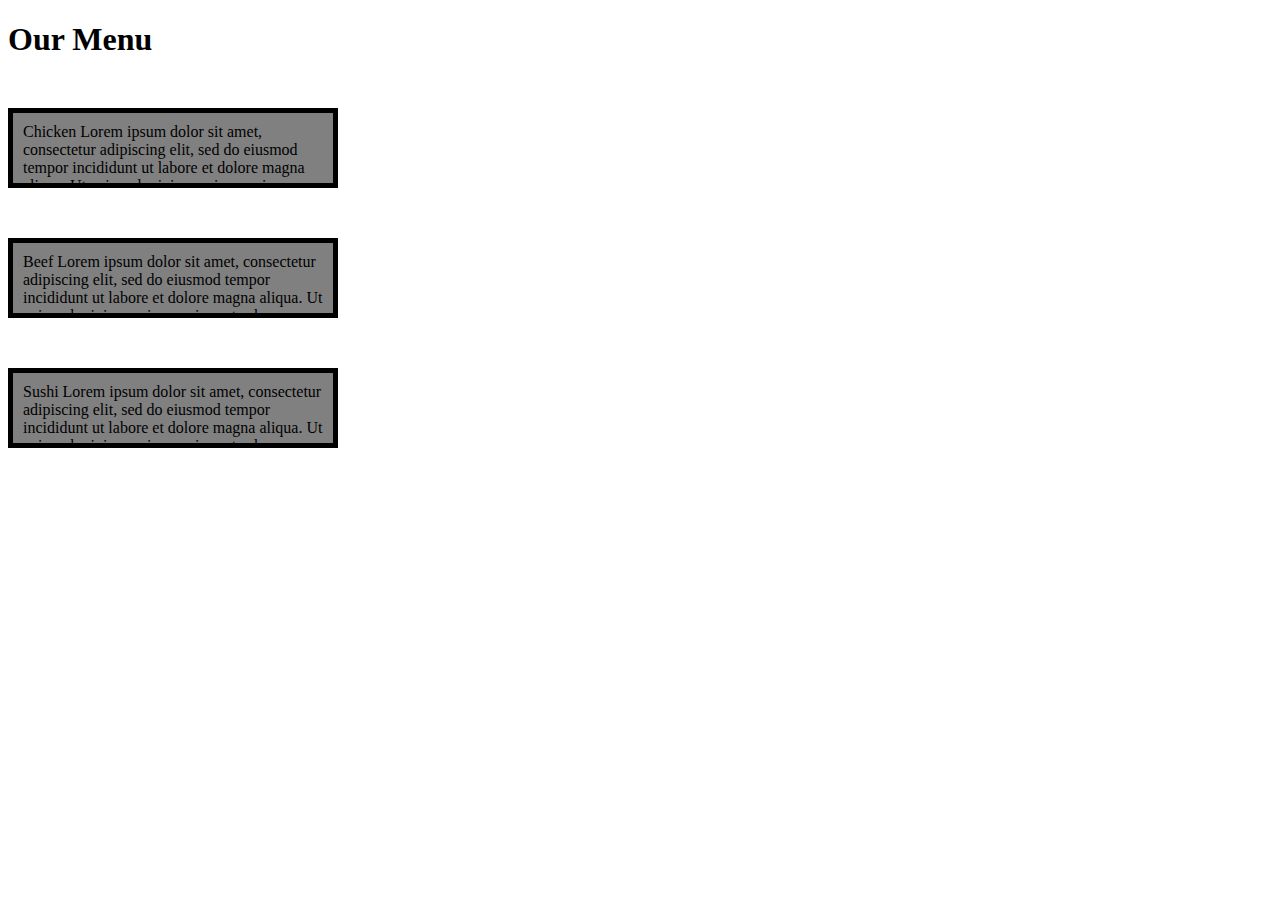
==== module2-solution/index.html @ 35661473 "work started" ====
<!DOCTYPE html>
<!DOCTYPE html>
<html>
<head>
  <link rel="stylesheet" href="style.css">
  <title>Assignment Solution for Module 2</title>
</head>
<body>
<h1>Our Menu</h1>
<div id="box">
  <span>Chicken</span>
  <span>Lorem ipsum dolor sit amet, consectetur adipiscing elit, sed do eiusmod tempor incididunt ut labore et dolore magna aliqua. Ut enim ad minim veniam, quis nostrud exercitation ullamco laboris nisi ut aliquip ex ea commodo consequat.</span>
</div>
<div id="box">
  <span>Beef</span>
  <span>Lorem ipsum dolor sit amet, consectetur adipiscing elit, sed do eiusmod tempor incididunt ut labore et dolore magna aliqua. Ut enim ad minim veniam, quis nostrud exercitation ullamco laboris nisi ut aliquip ex ea commodo consequat.</span>
</div>
<div id="box">
  <span>Sushi</span>
  <span>Lorem ipsum dolor sit amet, consectetur adipiscing elit, sed do eiusmod tempor incididunt ut labore et dolore magna aliqua. Ut enim ad minim veniam, quis nostrud exercitation ullamco laboris nisi ut aliquip ex ea commodo consequat.</span>
</div>
</body>
</html>
---- module2-solution/style.css ----
#box {
  background-color: grey;
  padding: 10px;
  border: 5px solid black;
  width: 300px;
  height: 50px;
  margin-top: 50px;
  overflow: auto;
}
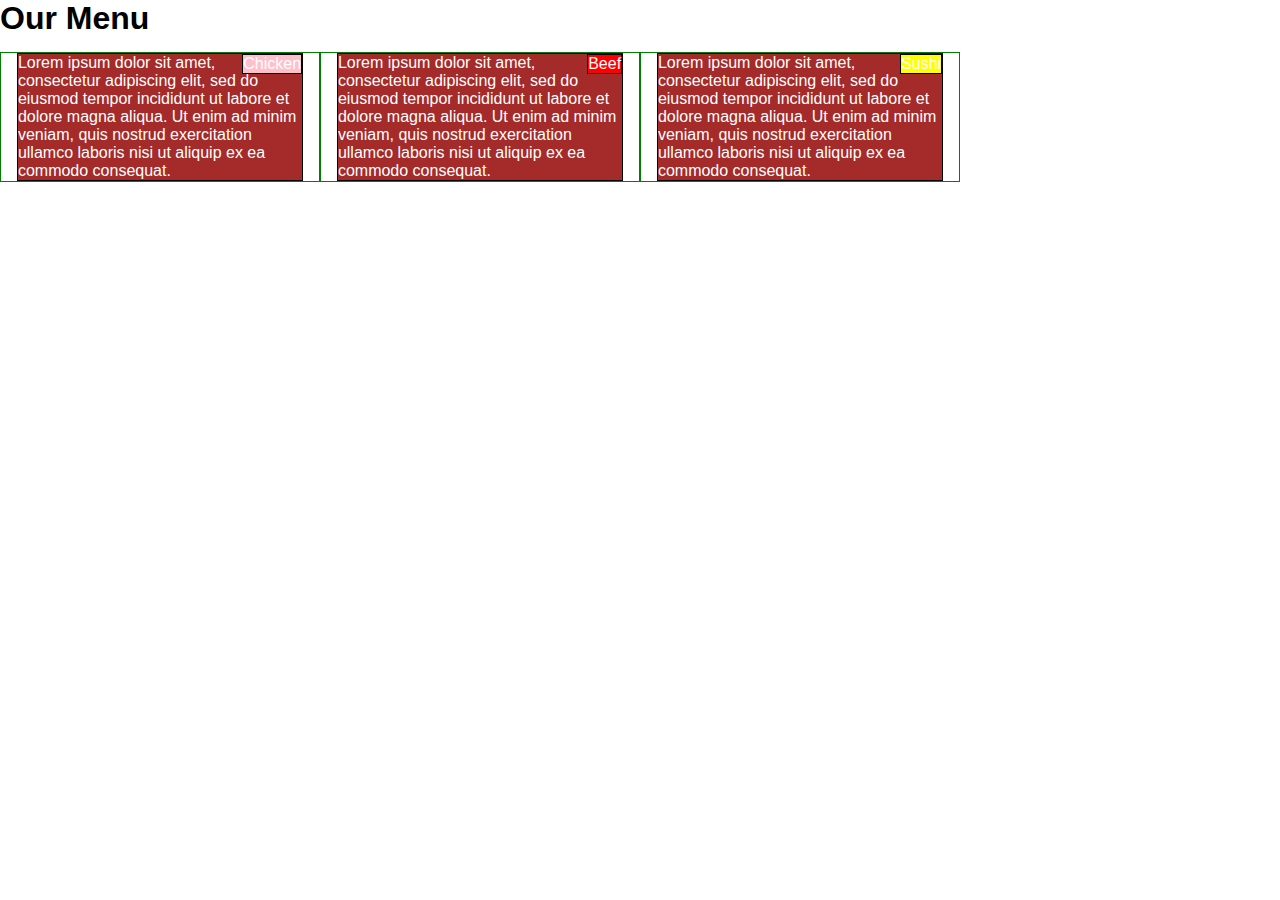
==== commit c0fe630e: "Moved .css file toe 'css' directory. More code" ====
--- a/module2-solution/index.html
+++ b/module2-solution/index.html
@@ -2,22 +2,32 @@
 <!DOCTYPE html>
 <html>
 <head>
-  <link rel="stylesheet" href="style.css">
+  <meta name="viewport" content="width=device-width, initial-scale=1">
+  <link rel="stylesheet" href="css/style.css">
+  <meta name="viewport" content="width=device-width, initial-scale=1">
   <title>Assignment Solution for Module 2</title>
 </head>
 <body>
 <h1>Our Menu</h1>
-<div id="box">
-  <span>Chicken</span>
-  <span>Lorem ipsum dolor sit amet, consectetur adipiscing elit, sed do eiusmod tempor incididunt ut labore et dolore magna aliqua. Ut enim ad minim veniam, quis nostrud exercitation ullamco laboris nisi ut aliquip ex ea commodo consequat.</span>
-</div>
-<div id="box">
-  <span>Beef</span>
-  <span>Lorem ipsum dolor sit amet, consectetur adipiscing elit, sed do eiusmod tempor incididunt ut labore et dolore magna aliqua. Ut enim ad minim veniam, quis nostrud exercitation ullamco laboris nisi ut aliquip ex ea commodo consequat.</span>
-</div>
-<div id="box">
-  <span>Sushi</span>
-  <span>Lorem ipsum dolor sit amet, consectetur adipiscing elit, sed do eiusmod tempor incididunt ut labore et dolore magna aliqua. Ut enim ad minim veniam, quis nostrud exercitation ullamco laboris nisi ut aliquip ex ea commodo consequat.</span>
+<div class="row">
+  <div class="col-lg-3 col-md-6">
+    <section id="chicken">
+      <div id="chicken" class="title">Chicken</div>
+      <div>Lorem ipsum dolor sit amet, consectetur adipiscing elit, sed do eiusmod tempor incididunt ut labore et dolore magna aliqua. Ut enim ad minim veniam, quis nostrud exercitation ullamco laboris nisi ut aliquip ex ea commodo consequat.</div>
+    </section>
+  </div>
+  <div class="col-lg-3 col-md-6">
+    <section id="beef">
+      <div id="beef" class="title">Beef</div>
+      <div>Lorem ipsum dolor sit amet, consectetur adipiscing elit, sed do eiusmod tempor incididunt ut labore et dolore magna aliqua. Ut enim ad minim veniam, quis nostrud exercitation ullamco laboris nisi ut aliquip ex ea commodo consequat.</div>
+    </section>
+  </div>
+  <div class="col-lg-3 col-md-12">
+    <section id="sushi">
+      <div id="sushi" class="title">Sushi</div>
+      <div>Lorem ipsum dolor sit amet, consectetur adipiscing elit, sed do eiusmod tempor incididunt ut labore et dolore magna aliqua. Ut enim ad minim veniam, quis nostrud exercitation ullamco laboris nisi ut aliquip ex ea commodo consequat.</div>
+    </section>
+  </div>
 </div>
 </body>
 </html>--- a/module2-solution/css/style.css
+++ b/module2-solution/css/style.css
@@ -0,0 +1,138 @@
+
+* {
+  box-sizing: border-box;
+  margin: 0;
+  padding: 0;
+  font-family: Helvetica;
+}
+h1 {
+  margin-bottom: 15px;
+}
+
+section {
+  border: 1px solid black;
+  background-color: #A52A2A;
+  width: 90%;
+  margin-right: auto;
+  margin-left: auto;
+  font-family: Helvetica;
+  color: white;
+}
+
+section {
+  position: relative;
+}
+
+.title {
+  position: absolute;
+  top: 0px;
+  right: 0px;
+  border: 1px solid black;
+}
+
+div#chicken {
+  background-color: pink;
+}
+
+div#beef {
+  background-color: red;
+  color: white;
+}
+
+div#sushi {
+  background-color: yellow;
+}
+
+/* Simple Responsive Framework. */
+.row {
+  width: 100%;
+}
+
+/********** Large devices only **********/
+@media (min-width: 992px) {
+  .col-lg-1, .col-lg-2, .col-lg-3, .col-lg-4, .col-lg-5, .col-lg-6, .col-lg-7, .col-lg-8, .col-lg-9, .col-lg-10, .col-lg-11, .col-lg-12 {
+    float: left;
+    border: 1px solid green;
+    
+  }
+  .col-lg-1 {
+    width: 8.33%;
+  }
+  .col-lg-2 {
+    width: 16.66%;
+  }
+  .col-lg-3 {
+    width: 25%;
+  }
+  .col-lg-4 {
+    width: 33.33%;
+  }
+  .col-lg-5 {
+    width: 41.66%;
+  }
+  .col-lg-6 {
+    width: 50%;
+  }
+  .col-lg-7 {
+    width: 58.33%;
+  }
+  .col-lg-8 {
+    width: 66.66%;
+  }
+  .col-lg-9 {
+    width: 74.99%;
+  }
+  .col-lg-10 {
+    width: 83.33%;
+  }
+  .col-lg-11 {
+    width: 91.66%;
+  }
+  .col-lg-12 {
+    width: 100%;
+  }
+}
+
+/********** Medium devices only **********/
+@media (min-width: 768px) and (max-width: 991px) {
+  .col-md-1, .col-md-2, .col-md-3, .col-md-4, .col-md-5, .col-md-6, .col-md-7, .col-md-8, .col-md-9, .col-md-10, .col-md-11, .col-md-12 {
+    float: left;
+    border: 1px solid green;
+  }
+  .col-md-1 {
+    width: 8.33%;
+  }
+  .col-md-2 {
+    width: 16.66%;
+  }
+  .col-md-3 {
+    width: 25%;
+  }
+  .col-md-4 {
+    width: 33.33%;
+  }
+  .col-md-5 {
+    width: 41.66%;
+  }
+  .col-md-6 {
+    width: 50%;
+  }
+  .col-md-7 {
+    width: 58.33%;
+  }
+  .col-md-8 {
+    width: 66.66%;
+  }
+  .col-md-9 {
+    width: 74.99%;
+  }
+  .col-md-10 {
+    width: 83.33%;
+  }
+  .col-md-11 {
+    width: 91.66%;
+  }
+  .col-md-12 {
+    width: 100%;
+  }
+}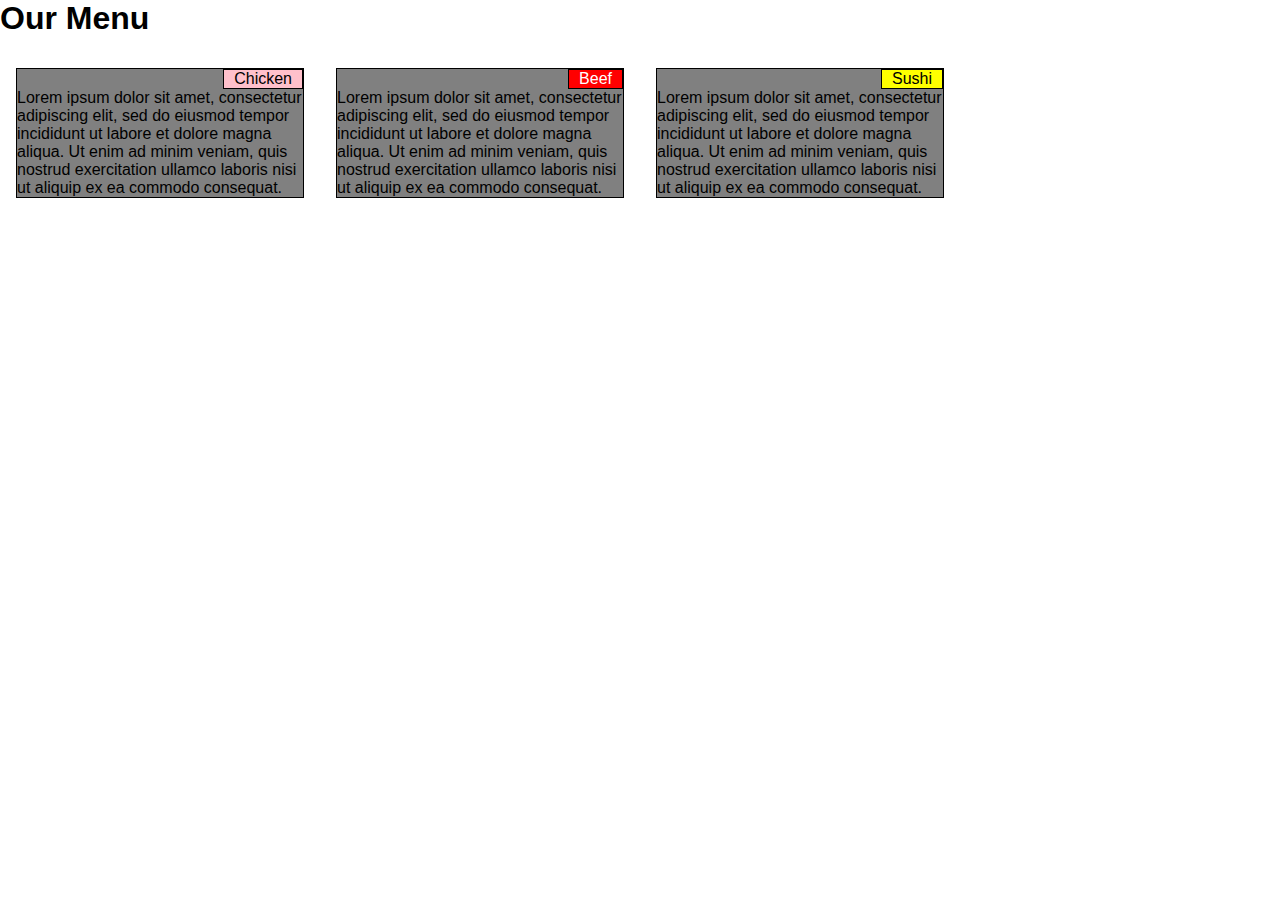
==== commit 100cf263: "Done." ====
--- a/module2-solution/index.html
+++ b/module2-solution/index.html
@@ -12,20 +12,20 @@
 <div class="row">
   <div class="col-lg-3 col-md-6">
     <section id="chicken">
-      <div id="chicken" class="title">Chicken</div>
-      <div>Lorem ipsum dolor sit amet, consectetur adipiscing elit, sed do eiusmod tempor incididunt ut labore et dolore magna aliqua. Ut enim ad minim veniam, quis nostrud exercitation ullamco laboris nisi ut aliquip ex ea commodo consequat.</div>
+      <p id="chicken_title" class="title">Chicken</p>
+      <p class="description">Lorem ipsum dolor sit amet, consectetur adipiscing elit, sed do eiusmod tempor incididunt ut labore et dolore magna aliqua. Ut enim ad minim veniam, quis nostrud exercitation ullamco laboris nisi ut aliquip ex ea commodo consequat.</p>
     </section>
   </div>
   <div class="col-lg-3 col-md-6">
     <section id="beef">
-      <div id="beef" class="title">Beef</div>
-      <div>Lorem ipsum dolor sit amet, consectetur adipiscing elit, sed do eiusmod tempor incididunt ut labore et dolore magna aliqua. Ut enim ad minim veniam, quis nostrud exercitation ullamco laboris nisi ut aliquip ex ea commodo consequat.</div>
+      <p id="beef_title" class="title">Beef</p>
+      <p class="description">Lorem ipsum dolor sit amet, consectetur adipiscing elit, sed do eiusmod tempor incididunt ut labore et dolore magna aliqua. Ut enim ad minim veniam, quis nostrud exercitation ullamco laboris nisi ut aliquip ex ea commodo consequat.</p>
     </section>
   </div>
   <div class="col-lg-3 col-md-12">
     <section id="sushi">
-      <div id="sushi" class="title">Sushi</div>
-      <div>Lorem ipsum dolor sit amet, consectetur adipiscing elit, sed do eiusmod tempor incididunt ut labore et dolore magna aliqua. Ut enim ad minim veniam, quis nostrud exercitation ullamco laboris nisi ut aliquip ex ea commodo consequat.</div>
+      <p id="sushi_title" class="title">Sushi</p>
+      <p class="description">Lorem ipsum dolor sit amet, consectetur adipiscing elit, sed do eiusmod tempor incididunt ut labore et dolore magna aliqua. Ut enim ad minim veniam, quis nostrud exercitation ullamco laboris nisi ut aliquip ex ea commodo consequat.</p>
     </section>
   </div>
 </div>
--- a/module2-solution/css/style.css
+++ b/module2-solution/css/style.css
@@ -1,9 +1,10 @@
 
 * {
   box-sizing: border-box;
-  margin: 0;
-  padding: 0;
   font-family: Helvetica;
+  color: black;
+  padding: 0px;
+  margin: 0px;
 }
 h1 {
   margin-bottom: 15px;
@@ -11,35 +12,41 @@
 
 section {
   border: 1px solid black;
-  background-color: #A52A2A;
-  width: 90%;
-  margin-right: auto;
-  margin-left: auto;
+  /*background-color: #A52A2A;*/
+  background-color: grey;
+  
+  margin-right: 16px;
+  margin-left: 16px;
+  margin-top: 16px;
+  margin-bottom: 16px;
   font-family: Helvetica;
   color: white;
-}
-
-section {
   position: relative;
 }
 
 .title {
-  position: absolute;
-  top: 0px;
-  right: 0px;
+  float: right;
   border: 1px solid black;
+  padding-left: 10px;
+  padding-right: 10px;
+
 }
 
-div#chicken {
+.description {
+  clear: both
+}
+
+p#chicken_title {
   background-color: pink;
 }
 
-div#beef {
+p#beef_title {
   background-color: red;
   color: white;
+
 }
 
-div#sushi {
+p#sushi_title {
   background-color: yellow;
 }
 
@@ -49,11 +56,9 @@
 }
 
 /********** Large devices only **********/
-@media (min-width: 992px) {
+@media (min-width: 990px) {
   .col-lg-1, .col-lg-2, .col-lg-3, .col-lg-4, .col-lg-5, .col-lg-6, .col-lg-7, .col-lg-8, .col-lg-9, .col-lg-10, .col-lg-11, .col-lg-12 {
     float: left;
-    border: 1px solid green;
-    
   }
   .col-lg-1 {
     width: 8.33%;
@@ -97,7 +102,6 @@
 @media (min-width: 768px) and (max-width: 991px) {
   .col-md-1, .col-md-2, .col-md-3, .col-md-4, .col-md-5, .col-md-6, .col-md-7, .col-md-8, .col-md-9, .col-md-10, .col-md-11, .col-md-12 {
     float: left;
-    border: 1px solid green;
   }
   .col-md-1 {
     width: 8.33%;
